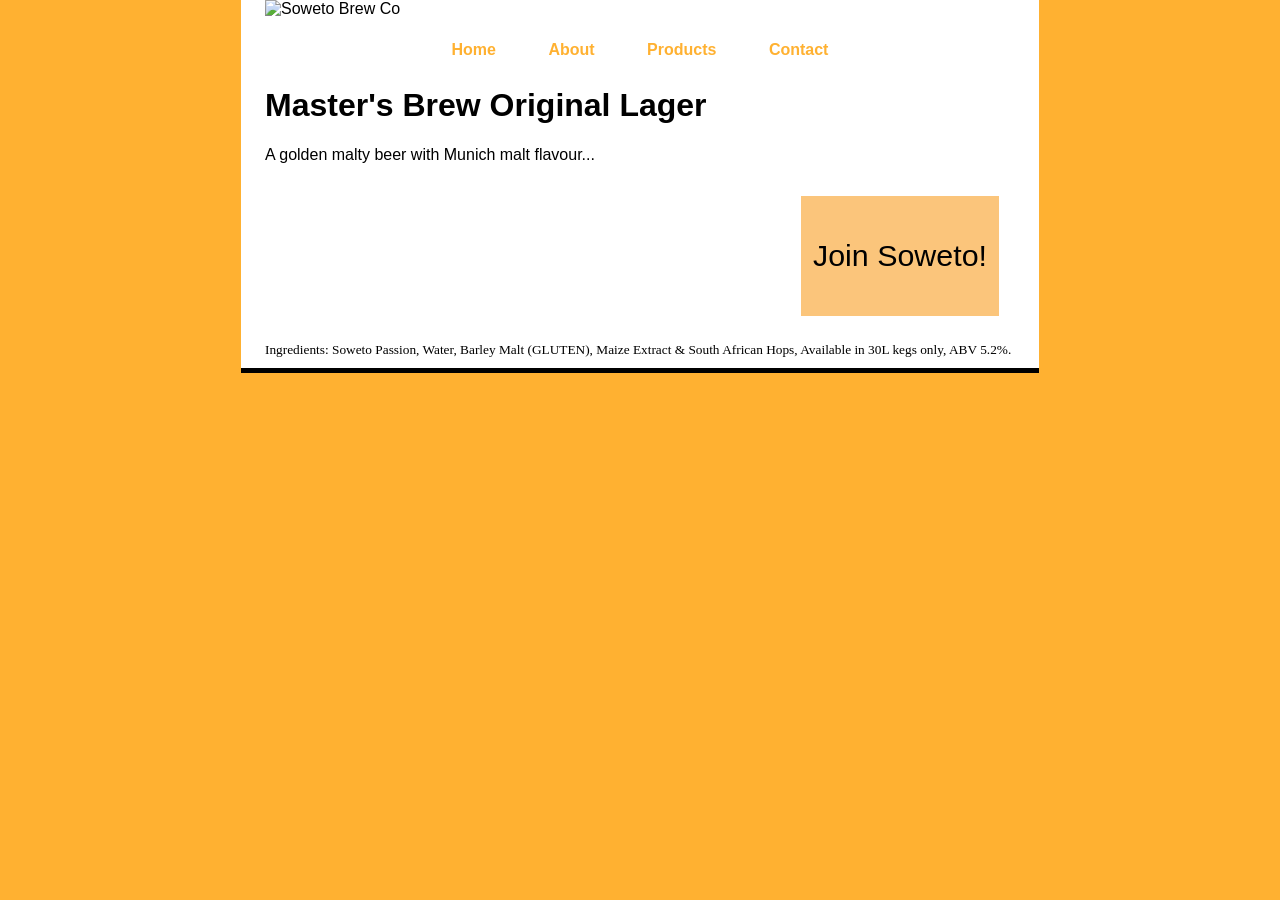
==== Brew/index.html @ 3ff00d62 "before revision" ====
<!DOCTYPE html>
<html lang="en">
<head>
<meta charset="UTF-8">
<title>Soweto Brew Co</title>
<link rel="stylesheet" href="style.css">
</head>
<body>
<div class="container">
    <img src="home-title.png" alt="Soweto Brew Co" class="logo">
    <nav>
        <ul class="nav-links">
            <li><a href="#">Home</a></li>
            <li><a href="#">About</a></li>
            <li><a href="#">Products</a></li>
            <li><a href="#">Contact</a></li>
        </ul>
    </nav>
    <main>
        <h1>Master's Brew Original Lager</h1>
        <p>A golden malty beer with Munich malt flavour...</p>
        <div class="join-soweto">
            <p>Join Soweto!</p>
        </div>
    </main>
    <footer>
        Ingredients: Soweto Passion, Water, Barley Malt (GLUTEN), Maize Extract & South African Hops, Available in 30L kegs only, ABV 5.2%.
    </footer>
</div>
</body>
</html>
---- Brew/style.css ----
body {
    font-family: sans-serif;
    background-color: #FFB131;
    margin: 0;
    padding: 0;
}
.container {
    width: 750px;
    margin: 0 auto;
    background: #fff;
    border-bottom: 5px solid black;
    padding: 0 24px;
}
.nav-links {
    list-style: none;
    text-align: center;
    padding: 0;
}
.nav-links li {
    display: inline;
    margin: 0 24px;
}
.nav-links a {
    text-decoration: none;
    font-weight: bold;
    color: #FFB131;
    line-height: 32px;
}
.join-soweto {
    float: right;
    background-color: #FBC57B;
    font-size: 190%;
    padding: 12px;
    margin: 16px;
}
footer {
    font-family: "Times New Roman", serif;
    font-size: 10pt;
    clear: both;
    padding: 10px 0;
}
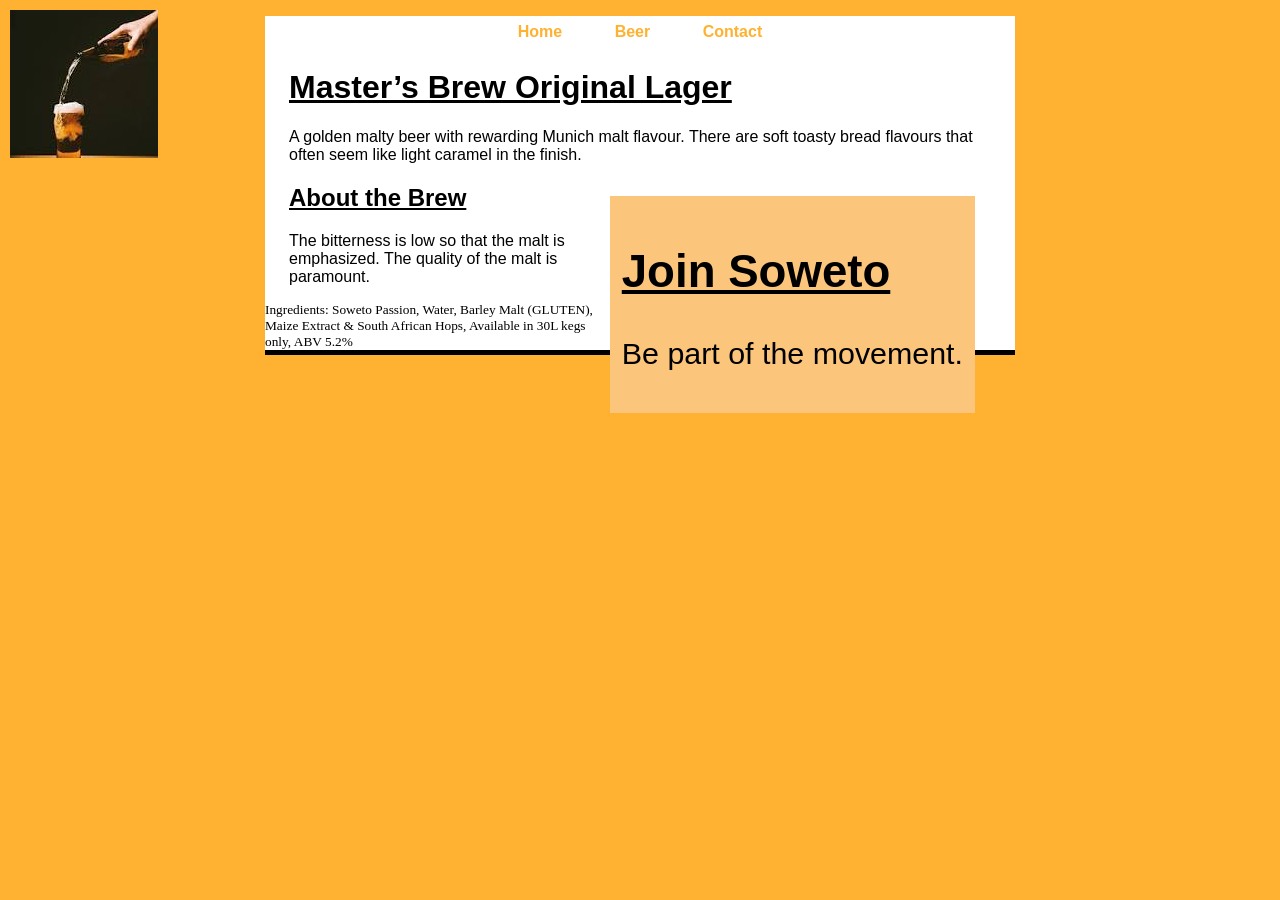
==== commit 13baaa86: "Refactor HTML structure and update CSS styles for improved layout and readability. Enhanced navigati" ====
--- a/Brew/index.html
+++ b/Brew/index.html
@@ -1,31 +1,52 @@
 <!DOCTYPE html>
-<html lang="en">
+<html>
 <head>
-<meta charset="UTF-8">
-<title>Soweto Brew Co</title>
-<link rel="stylesheet" href="style.css">
+    <title>Soweto Brew Co</title>
+    <link rel="stylesheet" href="style.css">
 </head>
 <body>
-<div class="container">
-    <img src="home-title.png" alt="Soweto Brew Co" class="logo">
-    <nav>
-        <ul class="nav-links">
-            <li><a href="#">Home</a></li>
-            <li><a href="#">About</a></li>
-            <li><a href="#">Products</a></li>
-            <li><a href="#">Contact</a></li>
-        </ul>
-    </nav>
-    <main>
-        <h1>Master's Brew Original Lager</h1>
-        <p>A golden malty beer with Munich malt flavour...</p>
-        <div class="join-soweto">
-            <p>Join Soweto!</p>
+
+<img src="images/brew.jpeg" alt="Soweto Brew Co" id="logo">
+
+<div id="container">
+
+    <!-- Navigation -->
+    <ul id="nav">
+        <li><a href="#">Home</a></li>
+        <li><a href="#">Beer</a></li>
+        <li><a href="#">Contact</a></li>
+    </ul>
+
+    <!-- Main Content -->
+    <div id="content">
+
+        <h1>Master’s Brew Original Lager</h1>
+
+        <p>
+            A golden malty beer with rewarding Munich malt flavour. There are soft toasty bread
+            flavours that often seem like light caramel in the finish.
+        </p>
+
+        <!-- Join Section -->
+        <div id="join">
+            <h2>Join Soweto</h2>
+            <p>Be part of the movement.</p>
         </div>
-    </main>
+
+        <h2>About the Brew</h2>
+        <p>
+            The bitterness is low so that the malt is emphasized. The quality of the malt is paramount.
+        </p>
+
+    </div>
+
+    <!-- Footer -->
     <footer>
-        Ingredients: Soweto Passion, Water, Barley Malt (GLUTEN), Maize Extract & South African Hops, Available in 30L kegs only, ABV 5.2%.
+        Ingredients: Soweto Passion, Water, Barley Malt (GLUTEN), Maize Extract & South African Hops,
+        Available in 30L kegs only, ABV 5.2%
     </footer>
+
 </div>
+
 </body>
-</html>
+</html>
--- a/Brew/style.css
+++ b/Brew/style.css
@@ -1,42 +1,62 @@
+body {
+    font-family: Arial, sans-serif;
+    background-color: #FFB131;
+}
 
-body {
-    font-family: sans-serif;
-    background-color: #FFB131;
-    margin: 0;
-    padding: 0;
+#container {
+    width: 750px;
+    margin: auto;
+    background: white;
+    border-bottom: 5px solid black;
 }
-.container {
-    width: 750px;
-    margin: 0 auto;
-    background: #fff;
-    border-bottom: 5px solid black;
-    padding: 0 24px;
-}
-.nav-links {
+
+/* Nav */
+#nav {
     list-style: none;
     text-align: center;
     padding: 0;
 }
-.nav-links li {
+
+#nav li {
     display: inline;
-    margin: 0 24px;
 }
-.nav-links a {
+
+#nav a {
     text-decoration: none;
     font-weight: bold;
     color: #FFB131;
+    padding: 0 24px;
     line-height: 32px;
 }
-.join-soweto {
+
+/* Content */
+#content {
+    padding: 0 24px;
+}
+
+#content h1,
+#content h2 {
+    text-decoration: underline;
+}
+
+/* Join section */
+#join {
     float: right;
+    font-size: 190%;
     background-color: #FBC57B;
-    font-size: 190%;
     padding: 12px;
     margin: 16px;
 }
+
+/* Logo */
+#logo {
+    position: absolute;
+    top: 10px;
+    left: 10px;
+}
+
+/* Footer */
 footer {
     font-family: "Times New Roman", serif;
     font-size: 10pt;
-    clear: both;
-    padding: 10px 0;
-}
+}
